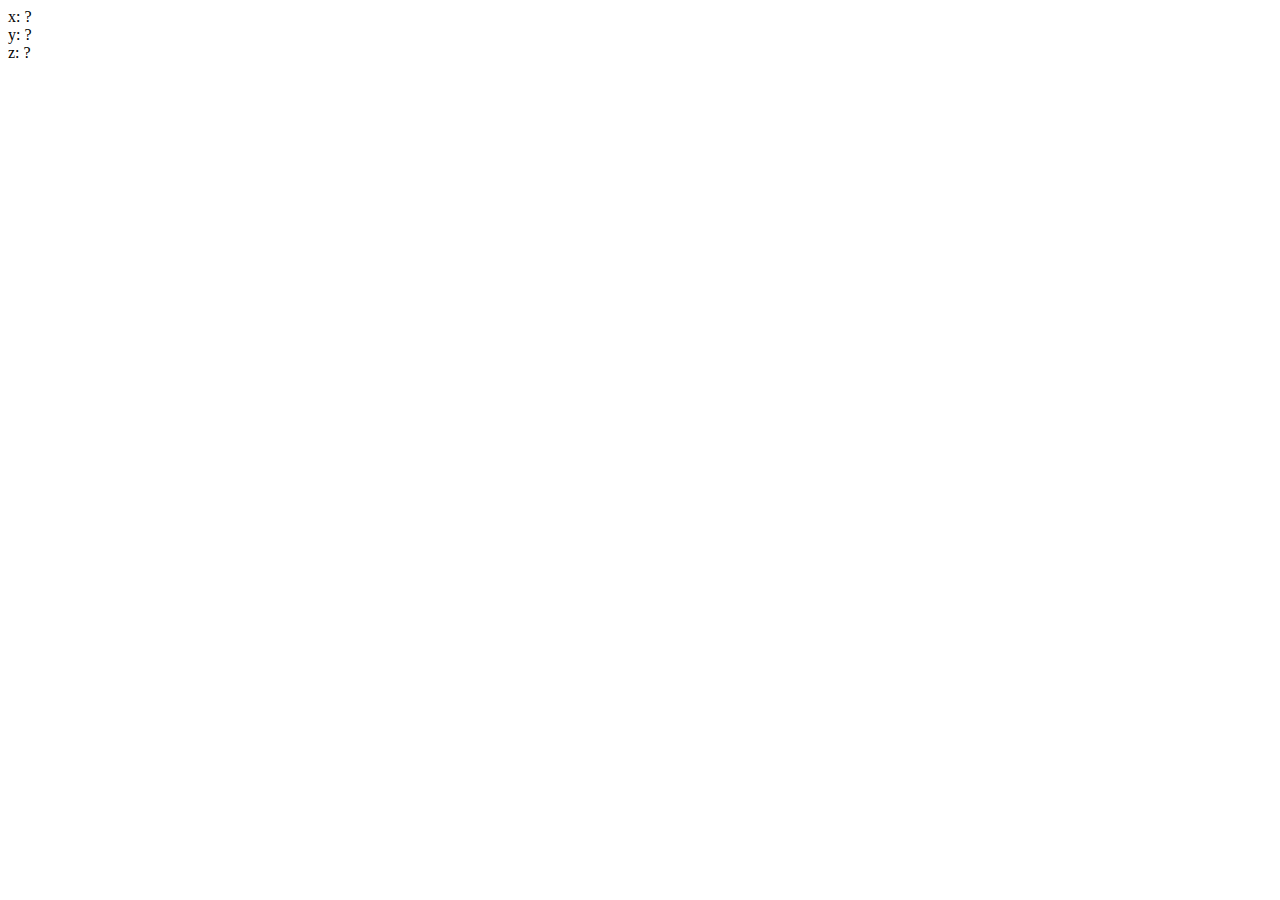
==== index.html @ b1f23938 "Update index.html" ====
<!DOCTYPE html>
<html>
    <head>
        <meta charset="utf-8">
        <meta name="viewport" content="initial-scale=1, maximum-scale=1, user-scalable=no, width=device-width">
        <link rel="stylesheet" type="text/css" href="css/juego.css"/>
		<title>Juego</title>
    </head>
    <body>
			<div class='lectura'>x:&nbsp;<span id='valorx'>?</span></div>
                        <div class='lectura'>y:&nbsp;<span id='valory'>?</span></div>
			<div class='lectura'>z:&nbsp;<span id='valorz'>?</span></div>
        
        <script type="text/javascript" src="cordova.js"></script>
		<script type="text/javascript" src="js/Juego.js"></script>
    </body>
</html>
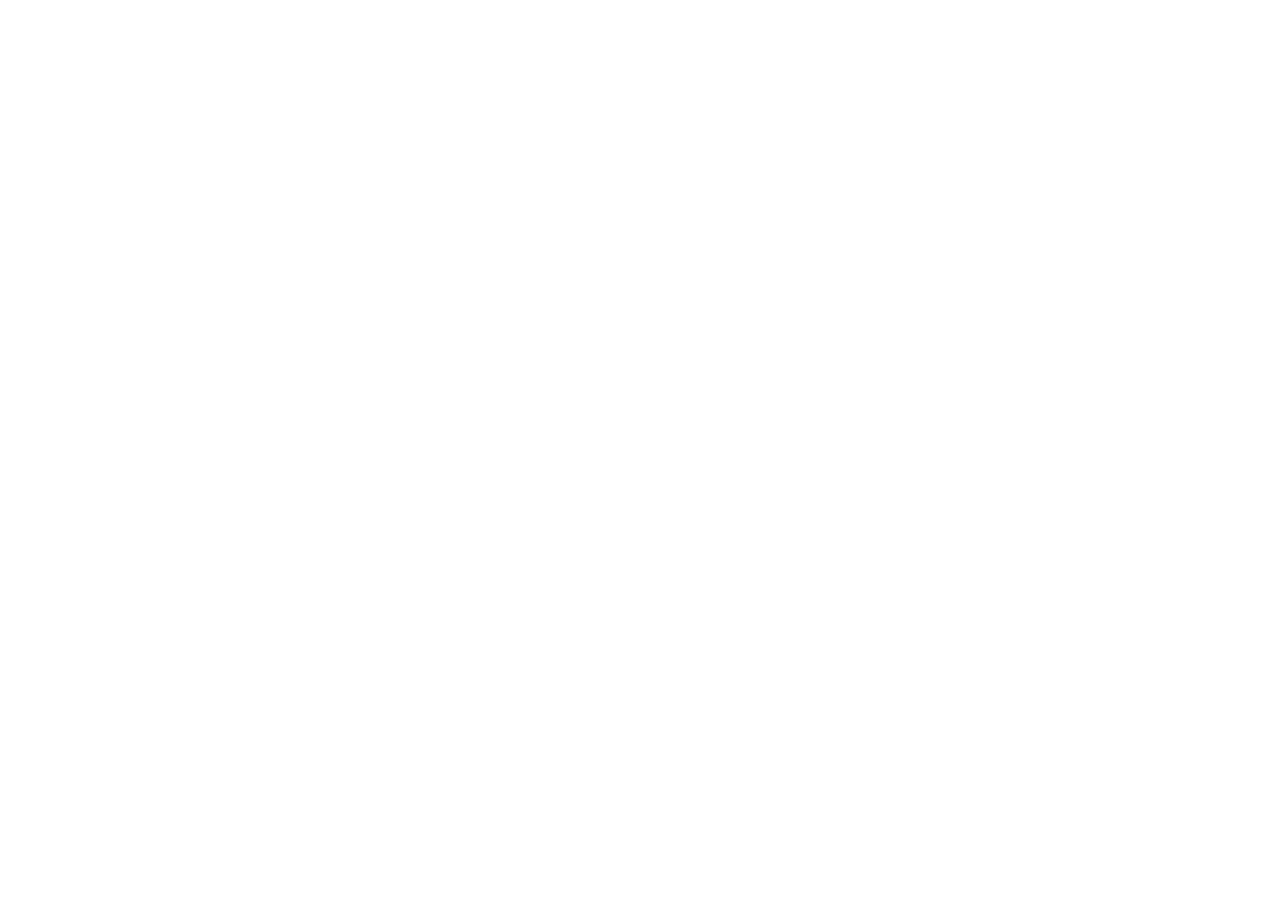
==== commit bd226c7c: "Update index.html" ====
--- a/index.html
+++ b/index.html
@@ -3,15 +3,15 @@
     <head>
         <meta charset="utf-8">
         <meta name="viewport" content="initial-scale=1, maximum-scale=1, user-scalable=no, width=device-width">
-        <link rel="stylesheet" type="text/css" href="css/juego.css"/>
-		<title>Juego</title>
+        <link rel="stylesheet" type="text/css" href="css/sensors.css" />
+        <title>Sensors</title>
     </head>
     <body>
-			<div class='lectura'>x:&nbsp;<span id='valorx'>?</span></div>
-                        <div class='lectura'>y:&nbsp;<span id='valory'>?</span></div>
-			<div class='lectura'>z:&nbsp;<span id='valorz'>?</span></div>
-        
-        <script type="text/javascript" src="cordova.js"></script>
-		<script type="text/javascript" src="js/Juego.js"></script>
+        <div id='phaser'></div>
+
+      <script type="text/javascript" src="cordova.js"></script>
+      <script type="text/javascript" src="js/sensors.js"></script>
+      <script type="text/javascript" src="js/phaser.min.js"></script>
+
     </body>
 </html>
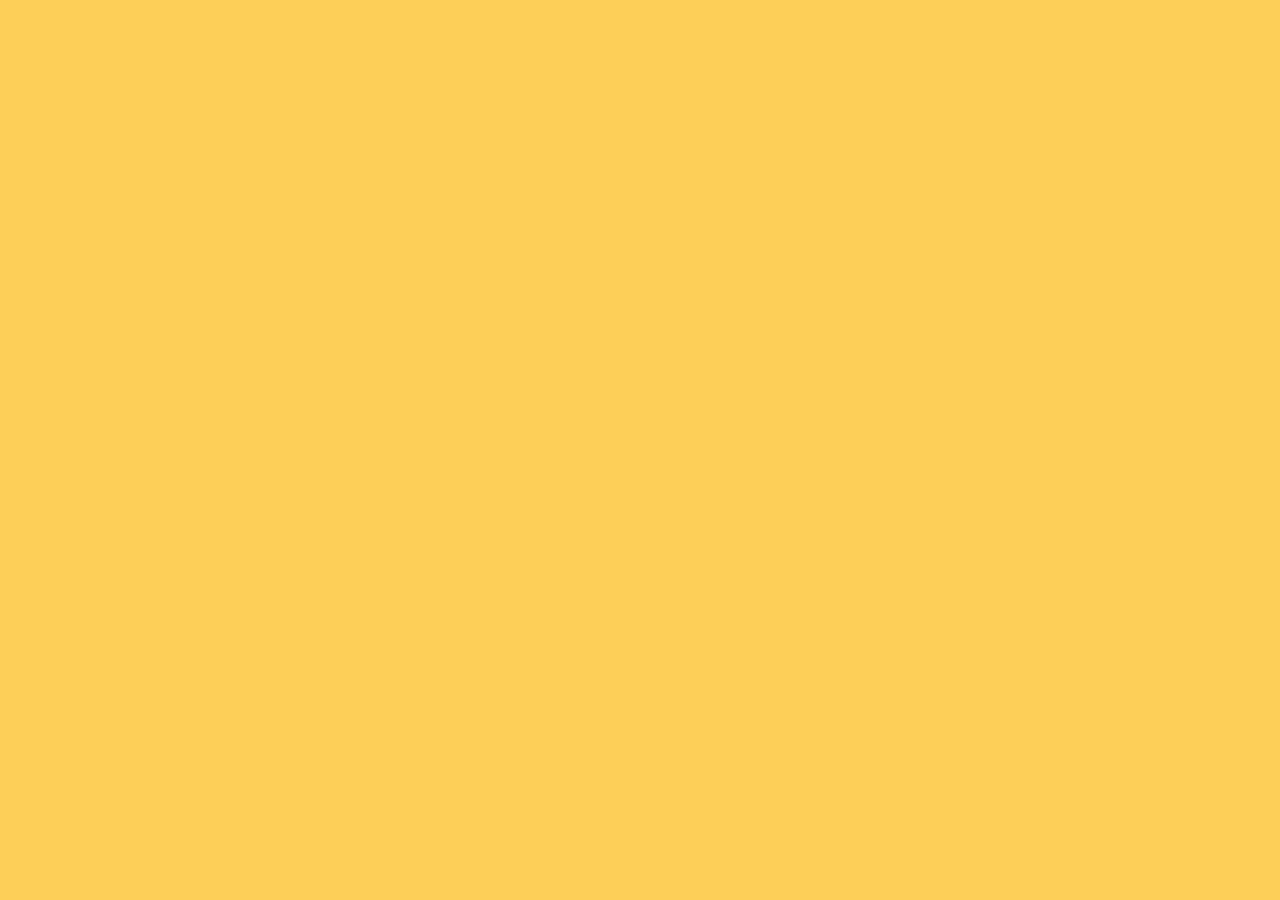
==== commit fed4c833: "Update index.html" ====
--- a/index.html
+++ b/index.html
@@ -10,8 +10,9 @@
         <div id='phaser'></div>
 
       <script type="text/javascript" src="cordova.js"></script>
+      <script type="text/javascript" src="js/phaser.min.js"></script>
       <script type="text/javascript" src="js/sensors.js"></script>
-      <script type="text/javascript" src="js/phaser.min.js"></script>
 
     </body>
 </html>
+
--- a/css/sensors.css
+++ b/css/sensors.css
@@ -0,0 +1,25 @@
+body{
+  margin: 0px;
+  padding: 0px;
+  background-color: #fdcf58;
+}
+
+body.shaking{
+  background-color: #800909;
+}
+
+div.lecture{
+      display: block;
+      background-color: #f27d0c;
+      color: #800909;
+      border: none;
+      width: 50%;
+      padding: 30px;
+      font-size: 3em;
+      margin-top: 10px;
+      margin-left: auto; /*Queda centrado dentro de la pantalla del dispositivo*/
+      margin-right: auto; /*Queda centrado dentro de la pantalla del dispositivo*/
+      text-align: center;
+      text-transform: uppercase;
+}
+
